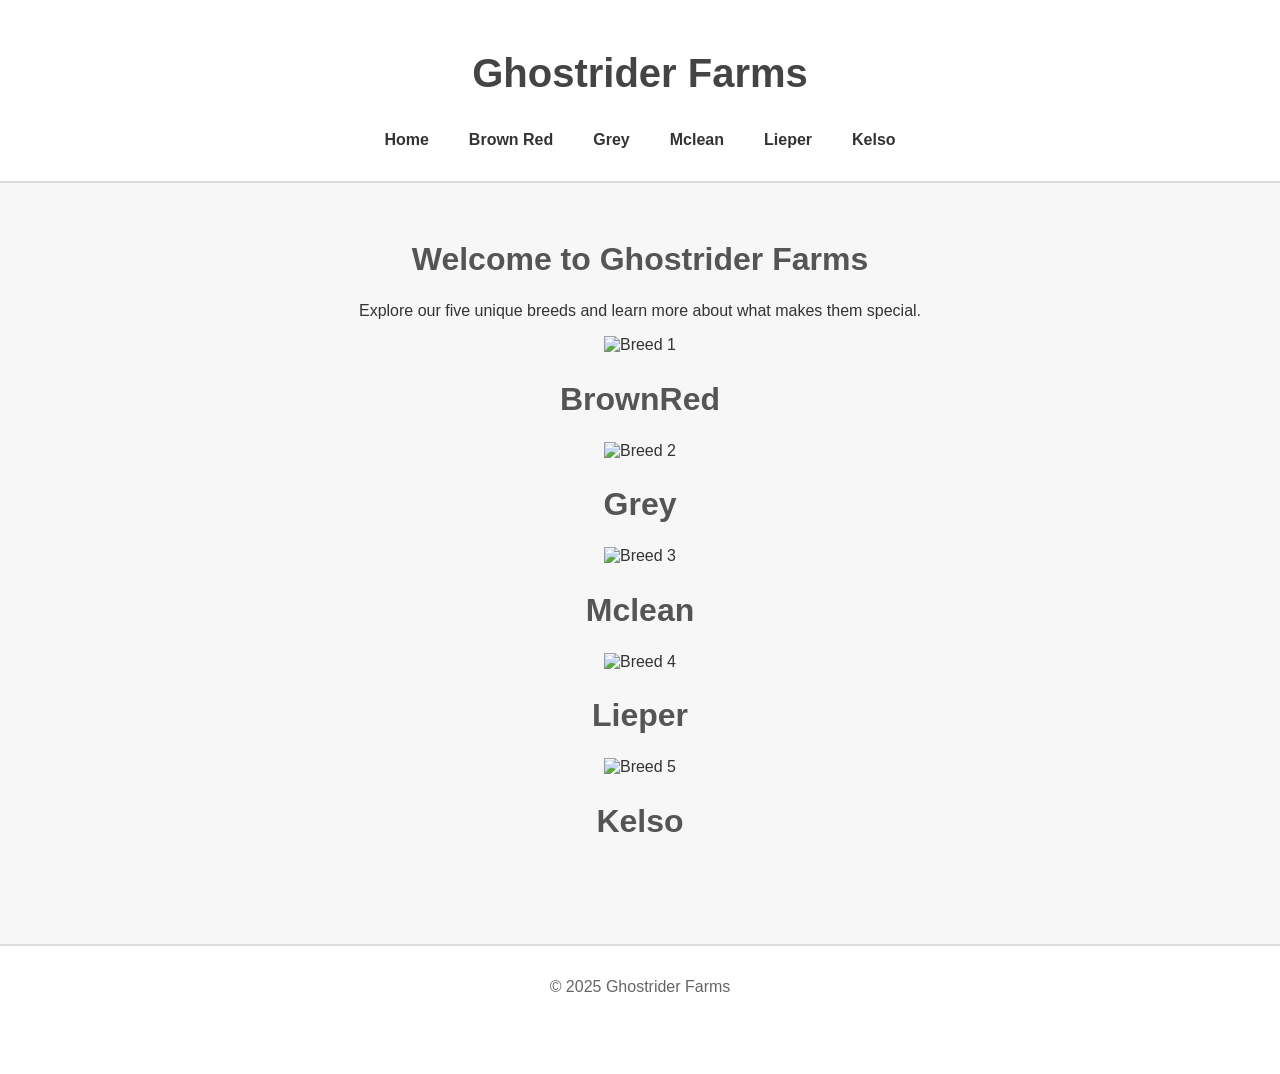
==== About.html @ 1e71ae27 "Moved files to root for GitHub Pages" ====
<!DOCTYPE html>
<html lang="en">
<head>
  <meta charset="UTF-8">
  <meta name="viewport" content="width=device-width, initial-scale=1.0">
  <title>Ghostrider Gamefarm</title>
  <link rel="stylesheet" href="style.css">
</head>
<body>
  <header>
    <h1>Ghostrider Farms</h1>
    <nav>
      <ul>
        <li><a href="Home.html">Home</a></li>
        <li><a href="BrownRed.html">Brown Red</a></li>
        <li><a href="Grey.html">Grey</a></li>
        <li><a href="Mclean.html">Mclean</a></li>
        <li><a href="Lieper.html">Lieper</a></li>
        <li><a href="Kelso.html">Kelso</a></li>
       
      </ul>
    </nav>
  </header>

  <main>
    <section class="hero">
      <h2>Welcome to Ghostrider Farms</h2>
      <p>Explore our five unique breeds and learn more about what makes them special.</p>
    </section>
   <div class="BrownRed">
    <img src="https://upload.wikimedia.org/wikipedia/commons/7/7b/Rooster_portrait2.jpg" alt="Breed 1">
    <h2>BrownRed</h2>
  </div>

  <div class="Grey">
    <img src="https://upload.wikimedia.org/wikipedia/commons/b/b8/Rooster_portrait3.jpg" alt="Breed 2">
    <h2>Grey</h2>
  </div>

  <div class="Mclean">
    <img src="https://upload.wikimedia.org/wikipedia/commons/8/84/Rooster_portrait.jpg" alt="Breed 3">
    <h2>Mclean</h2>
  </div>

  <div class="Lieper">
    <img src="https://upload.wikimedia.org/wikipedia/commons/2/27/Rooster_close_up.jpg" alt="Breed 4">
    <h2>Lieper</h2>
  </div>

  <div class="Kelso">
    <img src="https://upload.wikimedia.org/wikipedia/commons/6/65/Rooster_in_farmyard.jpg" alt="Breed 5">
    <h2>Kelso</h2>
  </div>

  </main>

  <footer>
    <p>&copy; 2025 Ghostrider Farms</p>
  </footer>

  <script src="script.js"></script>
</body>
</html>
---- style.css ----
/* Ghostrider Farms - Clean White & Grey Theme */

body {
  margin: 0;
  font-family: 'Arial', sans-serif;
  background: #f7f7f7;
  color: #333;
}

header {
  background: #fff;
  padding: 1.5rem;
  border-bottom: 2px solid #ddd;
  text-align: center;
}

header h1 {
  font-size: 2.5rem;
  font-weight: bold;
  color: #444;
}

nav ul {
  list-style: none;
  padding: 0;
  margin: 1rem 0 0;
  display: flex;
  justify-content: center;
  flex-wrap: wrap;
}

nav ul li {
  margin: 8px;
}

nav ul li a {
  text-decoration: none;
  color: #333;
  font-weight: bold;
  padding: 8px 12px;
  border-radius: 6px;
  transition: background 0.3s, color 0.3s;
}

nav ul li a:hover,
nav ul li a.active {
  background: #444;
  color: white;
}

main {
  padding: 2rem;
  text-align: center;
}

main h2 {
  font-size: 2rem;
  margin-bottom: 1.5rem;
  color: #555;
}

/* Breed Gallery */
.breed-gallery {
  display: flex;
  flex-wrap: wrap;
  justify-content: center;
  gap: 2rem;
  margin-top: 2rem;
}

.breed {
  text-align: center;
}

.breed img {
  width: 200px;
  height: 200px;
  object-fit: cover;
  border-radius: 50%; /* makes circle */
  border: 4px solid #ccc;
  box-shadow: 0 4px 12px rgba(0,0,0,0.1);
  transition: transform 0.3s;
}

.breed img:hover {
  transform: scale(1.05);
}

.breed-name {
  margin-top: 0.75rem;
  font-size: 1.2rem;
  font-weight: bold;
  color: #333;
}

footer {
 height: 1in;
    background: #fff;
  padding: 1rem;
  border-top: 2px solid #ddd;
  text-align: center;
  color: #666;
  margin-top: 3rem;
}
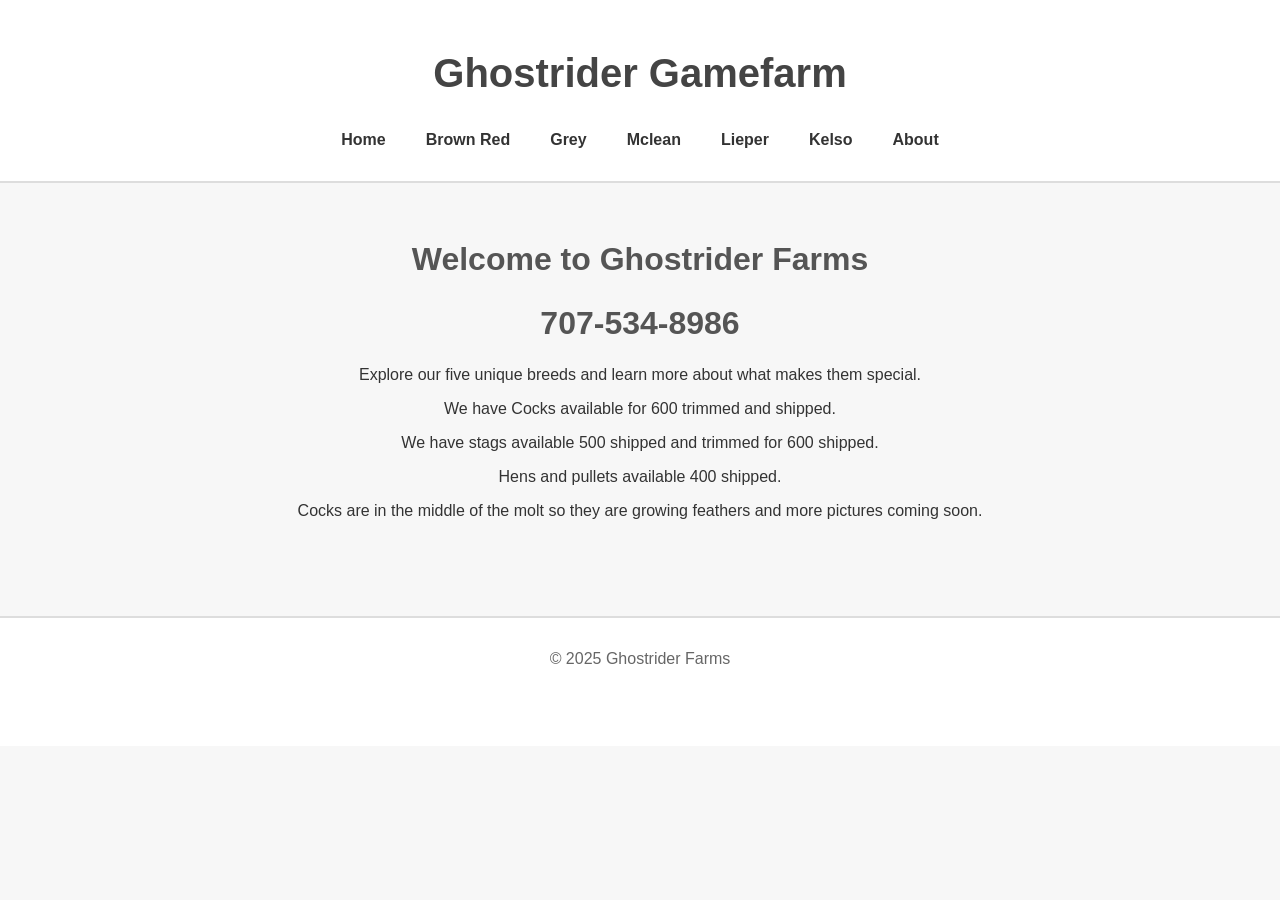
==== commit 9fd4477c: "fixed bugs added about page" ====
--- a/About.html
+++ b/About.html
@@ -8,16 +8,16 @@
 </head>
 <body>
   <header>
-    <h1>Ghostrider Farms</h1>
+    <h1>Ghostrider Gamefarm</h1>
     <nav>
       <ul>
-        <li><a href="Home.html">Home</a></li>
+        <li><a href="index.html">Home</a></li>
         <li><a href="BrownRed.html">Brown Red</a></li>
         <li><a href="Grey.html">Grey</a></li>
         <li><a href="Mclean.html">Mclean</a></li>
         <li><a href="Lieper.html">Lieper</a></li>
         <li><a href="Kelso.html">Kelso</a></li>
-       
+        <li><a href="About.html">About</a></li>
       </ul>
     </nav>
   </header>
@@ -25,32 +25,15 @@
   <main>
     <section class="hero">
       <h2>Welcome to Ghostrider Farms</h2>
+      <h2> 707-534-8986</h2>
       <p>Explore our five unique breeds and learn more about what makes them special.</p>
-    </section>
-   <div class="BrownRed">
-    <img src="https://upload.wikimedia.org/wikipedia/commons/7/7b/Rooster_portrait2.jpg" alt="Breed 1">
-    <h2>BrownRed</h2>
-  </div>
-
-  <div class="Grey">
-    <img src="https://upload.wikimedia.org/wikipedia/commons/b/b8/Rooster_portrait3.jpg" alt="Breed 2">
-    <h2>Grey</h2>
-  </div>
-
-  <div class="Mclean">
-    <img src="https://upload.wikimedia.org/wikipedia/commons/8/84/Rooster_portrait.jpg" alt="Breed 3">
-    <h2>Mclean</h2>
-  </div>
-
-  <div class="Lieper">
-    <img src="https://upload.wikimedia.org/wikipedia/commons/2/27/Rooster_close_up.jpg" alt="Breed 4">
-    <h2>Lieper</h2>
-  </div>
-
-  <div class="Kelso">
-    <img src="https://upload.wikimedia.org/wikipedia/commons/6/65/Rooster_in_farmyard.jpg" alt="Breed 5">
-    <h2>Kelso</h2>
-  </div>
+    
+    <p>We have Cocks available for 600 trimmed and shipped.</p>
+    <p>We have stags available 500 shipped and trimmed for 600 shipped.</p>
+    <p> Hens and pullets available 400 shipped.</p>
+    <p> Cocks are in the middle of the molt so they are growing feathers and more pictures coming soon.</p>
+  </section>
+   
 
   </main>
 
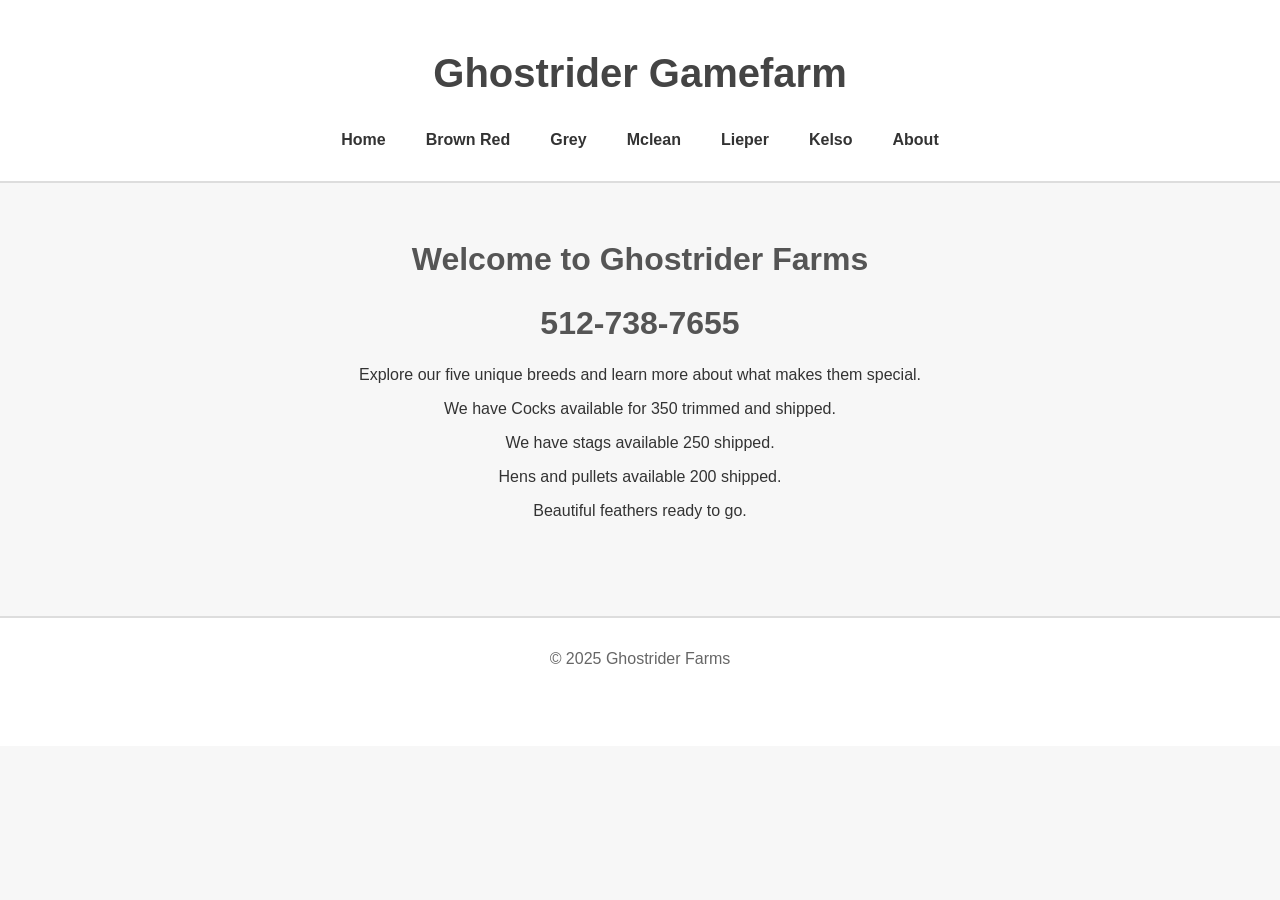
==== commit 4d1b50c7: "price Change" ====
--- a/About.html
+++ b/About.html
@@ -25,13 +25,13 @@
   <main>
     <section class="hero">
       <h2>Welcome to Ghostrider Farms</h2>
-      <h2> 707-534-8986</h2>
+      <h2> 512-738-7655</h2>
       <p>Explore our five unique breeds and learn more about what makes them special.</p>
     
-    <p>We have Cocks available for 600 trimmed and shipped.</p>
-    <p>We have stags available 500 shipped and trimmed for 600 shipped.</p>
-    <p> Hens and pullets available 400 shipped.</p>
-    <p> Cocks are in the middle of the molt so they are growing feathers and more pictures coming soon.</p>
+    <p>We have Cocks available for 350 trimmed and shipped.</p>
+    <p>We have stags available 250 shipped.</p>
+    <p> Hens and pullets available 200 shipped.</p>
+    <p> Beautiful feathers ready to go.</p>
   </section>
    
 
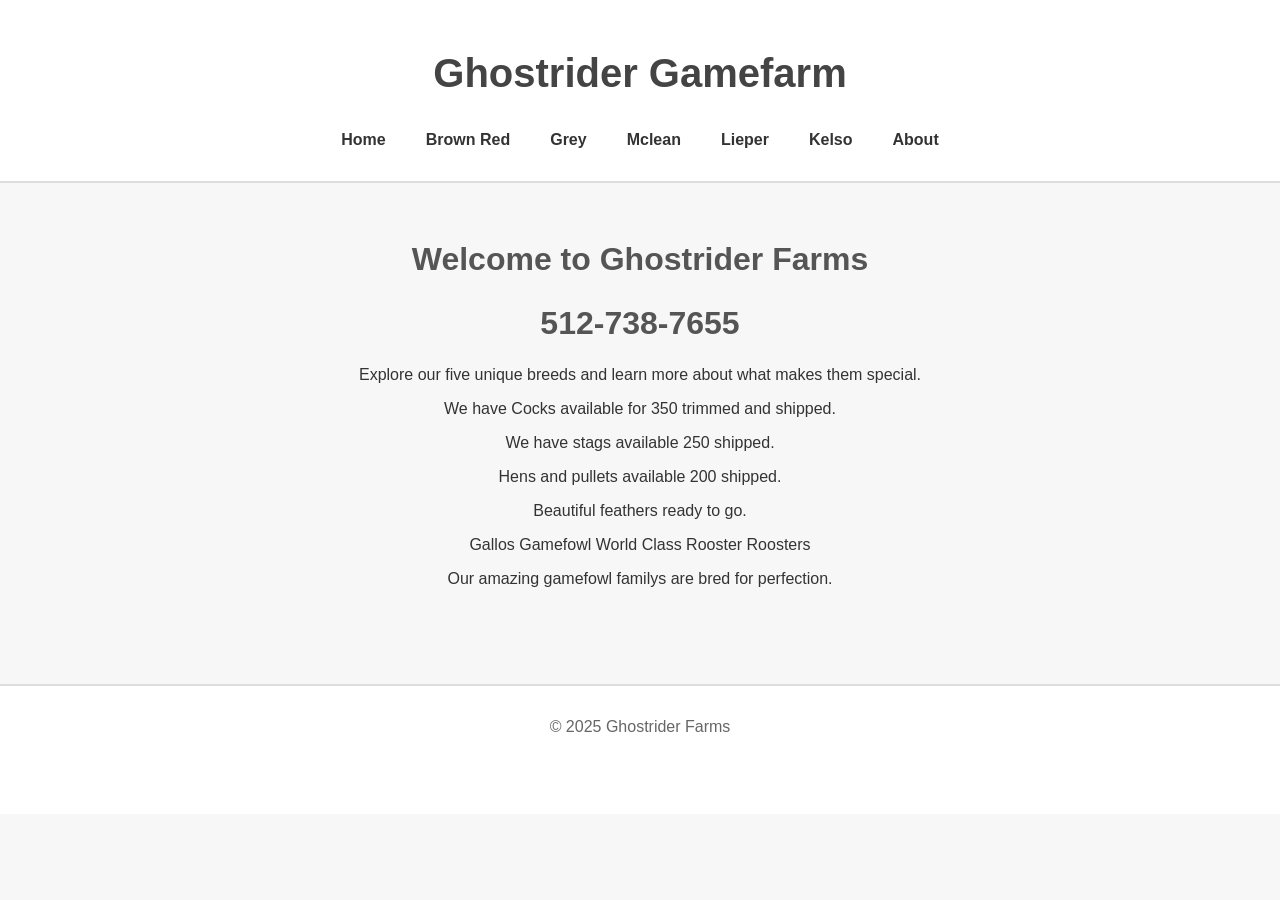
==== commit d1f4e505: "adding" ====
--- a/About.html
+++ b/About.html
@@ -32,6 +32,8 @@
     <p>We have stags available 250 shipped.</p>
     <p> Hens and pullets available 200 shipped.</p>
     <p> Beautiful feathers ready to go.</p>
+    <p> Gallos Gamefowl World Class Rooster Roosters </p>
+    <p> Our amazing gamefowl familys are bred for perfection.</p>
   </section>
    
 
